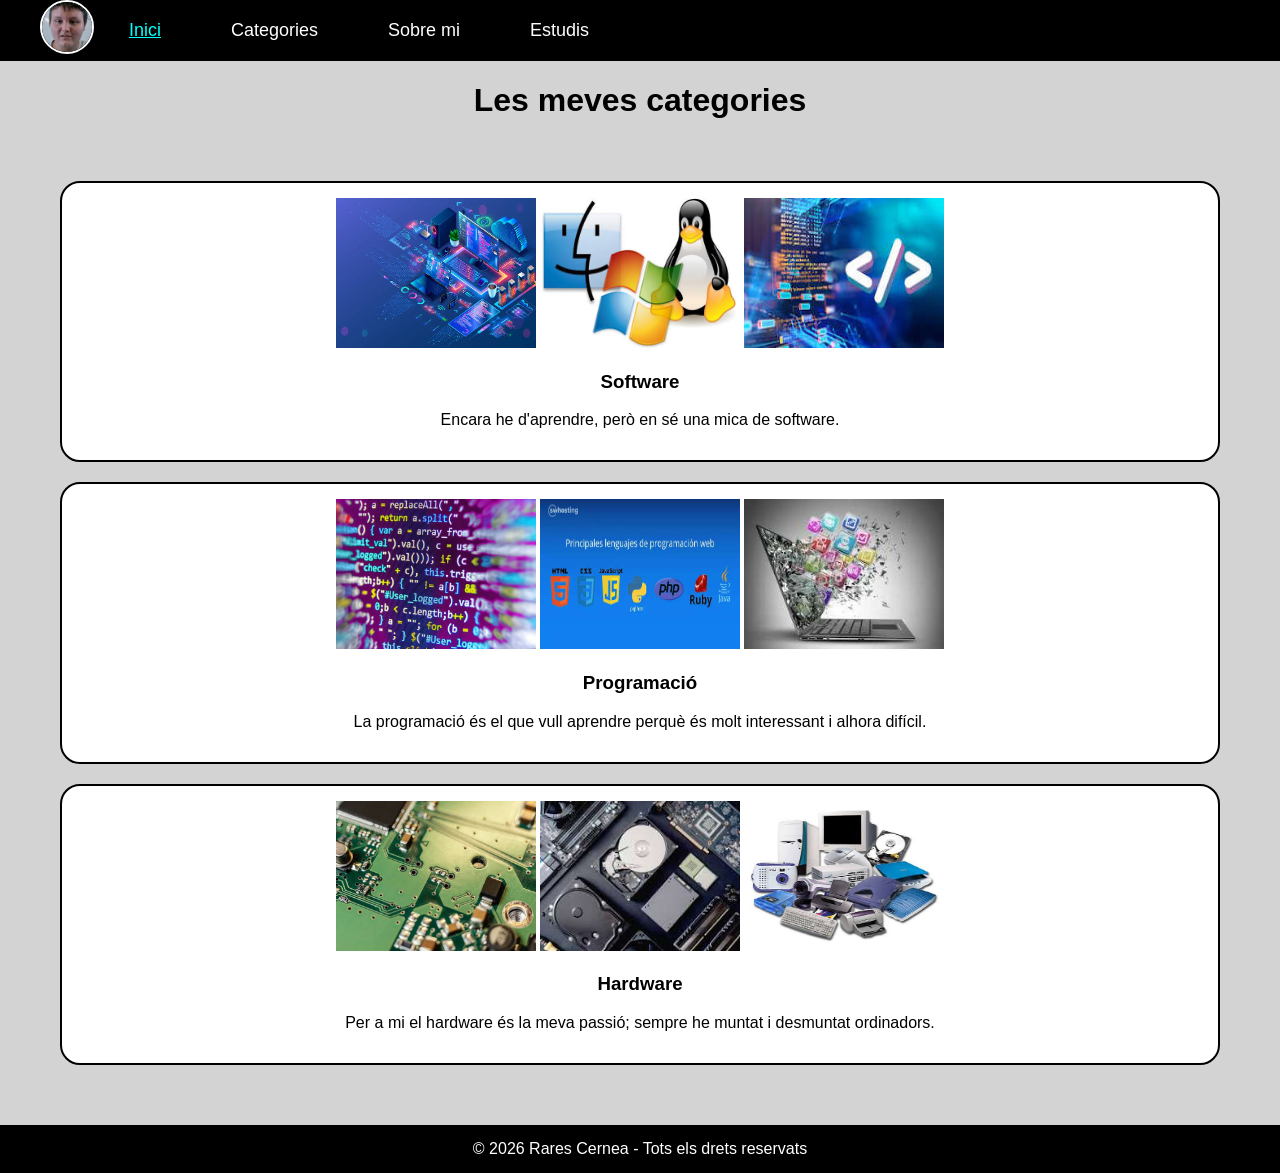
==== pages/categories.html @ 8976f3eb "Add files via upload" ====
<!DOCTYPE html>
<html lang="ca">

<head>
    <meta charset="UTF-8">
    <meta name="viewport" content="width=device-width, initial-scale=1.0">
    <title>Categories</title>
    <link rel="stylesheet" href="../css/style.css">
</head>

<body>

    <header>
        <nav>
            <ul>
                <img src="../images/Rares.png" alt="foto_de_mi_cara" class="mi_cara">
                <li><a href="../index.html" class="actiu">Inici</a></li>
                <li><a href="./categories.html">Categories</a></li>
                <li><a href="./sobre_mi.html">Sobre mi</a></li>
                <li><a href="./Estudis.html">Estudis</a></li>
            </ul>
        </nav>
    </header>

    <h1>Les meves categories</h1>

    <main>

        <article class="card">
            <img src="../images/software.jpg" alt="Software">
            <img src="../images/win.jpg" alt="Windows">
            <img src="../images/baixa (11).jpg" alt="Windows">
            <h3>Software</h3>
            <p>Encara he d'aprendre, però en sé una mica de software.</p>
        </article>

        <article class="card">
            <img src="../images/programacio.jpg" alt="Programació">
            <img src="../images/images (1).jpg" alt="Codi">
            <img src="../images/baixa (10).jpg" alt="Codi">
            <h3>Programació</h3>
            <p>La programació és el que vull aprendre perquè és molt interessant i alhora difícil.</p>
        </article>

        <article class="card">
            <img src="../images/hardware.jpg" alt="Hardware">
            <img src="../images/baixa (9).jpg" alt="Hardware">
            <img src="../images/images (2).jpg" alt="Hardware">
            <h3>Hardware</h3>
            <p>Per a mi el hardware és la meva passió; sempre he muntat i desmuntat ordinadors.</p>
        </article>

    </main>

    <footer>© 2026 Rares Cernea - Tots els drets reservats </footer>

</body>

</html>
---- css/style.css ----
/* --- ESTILS GENERALS --- */
body {
    background-color: lightgray;
    font-family: Arial;
    margin: 0px;
    padding: 0px;
}

/* --- MENÚ DE NAVEGACIÓ --- */

.mi_cara {
    width: 50px;
    height: 50px;
    border-radius: 50%;
    border-color: white;
    object-fit: cover;
    float: left;
    border: 2px solid white;
}


nav a:hover {
    color: cyan;
    text-decoration: underline;
}

.actiu {
    color: cyan;
    text-decoration: underline;
}

nav ul {
    list-style: none;
    margin: 0;
    background-color: black;
    overflow: hidden;

}

nav ul li {
    padding: 20px;
    float: left;
    
}

nav ul li a {
    color: white;
    text-decoration: none;
    margin: 0 15px 0px 15px;
    font-size: 18px;
}

/* --- PÀGINA D'INICI I TEXTOS --- */
main {
    margin: 20px;
    padding: 20px;
    text-align: center;
    min-height: 80vh;
}

h2 {
    color: black;
    margin-top: 20px;
}

h1 {
    text-align: center;
    background-color: lightgray;
}

p {
    font-size: 16px;
    margin-top: 10px;
}

/* --- TARGETES DE CATEGORIES --- */
.card {
    background-color: white;
    border: 2px solid black;
    margin: 20px;
    padding: 15px;
    text-align: center;
    border-radius: 20px;
}

.card img {
    width: 200px;
    height: 150px;
}

/* --- PÀGINA SOBRE MI --- */
.foto-perfil {
    width: 150px;
    height: 150px;
    border: 3px solid black;
    margin-top: 15px;
    border-radius: 20px;
}

footer {
    text-align: center;
    padding: 15px;
    background-color: black;
    color: white;
}


table {
    width: 75px;
  border-collapse: collapse; 
  font-family: Arial, sans-serif;
  font-size: 14px;
  margin: 40px;
}

table th, 
table td {
  
  padding: 5px;              
  text-align: center;         
  vertical-align: middle;     
}

.IPO{
    background-color: yellowgreen;
}
.sistemes{
    background-color: purple;
}
.Xarxes{
    background-color: burlywood;
}
.ofimatica{
    background-color: green;
}
.Tutoria{
    background-color: blueviolet;
}
.ingles{
    background-color: rgb(79, 121, 107);
}
.Sostenibilitat{
    background-color: darkorchid;
}
.Muntatge{
    background-color: bisque;
}
.WEB{
    background-color: darkslateblue;
}
.Digitalització{
    background-color: rgb(223, 180, 117);
}
.dias{
    border: 1px solid #000000; 
}
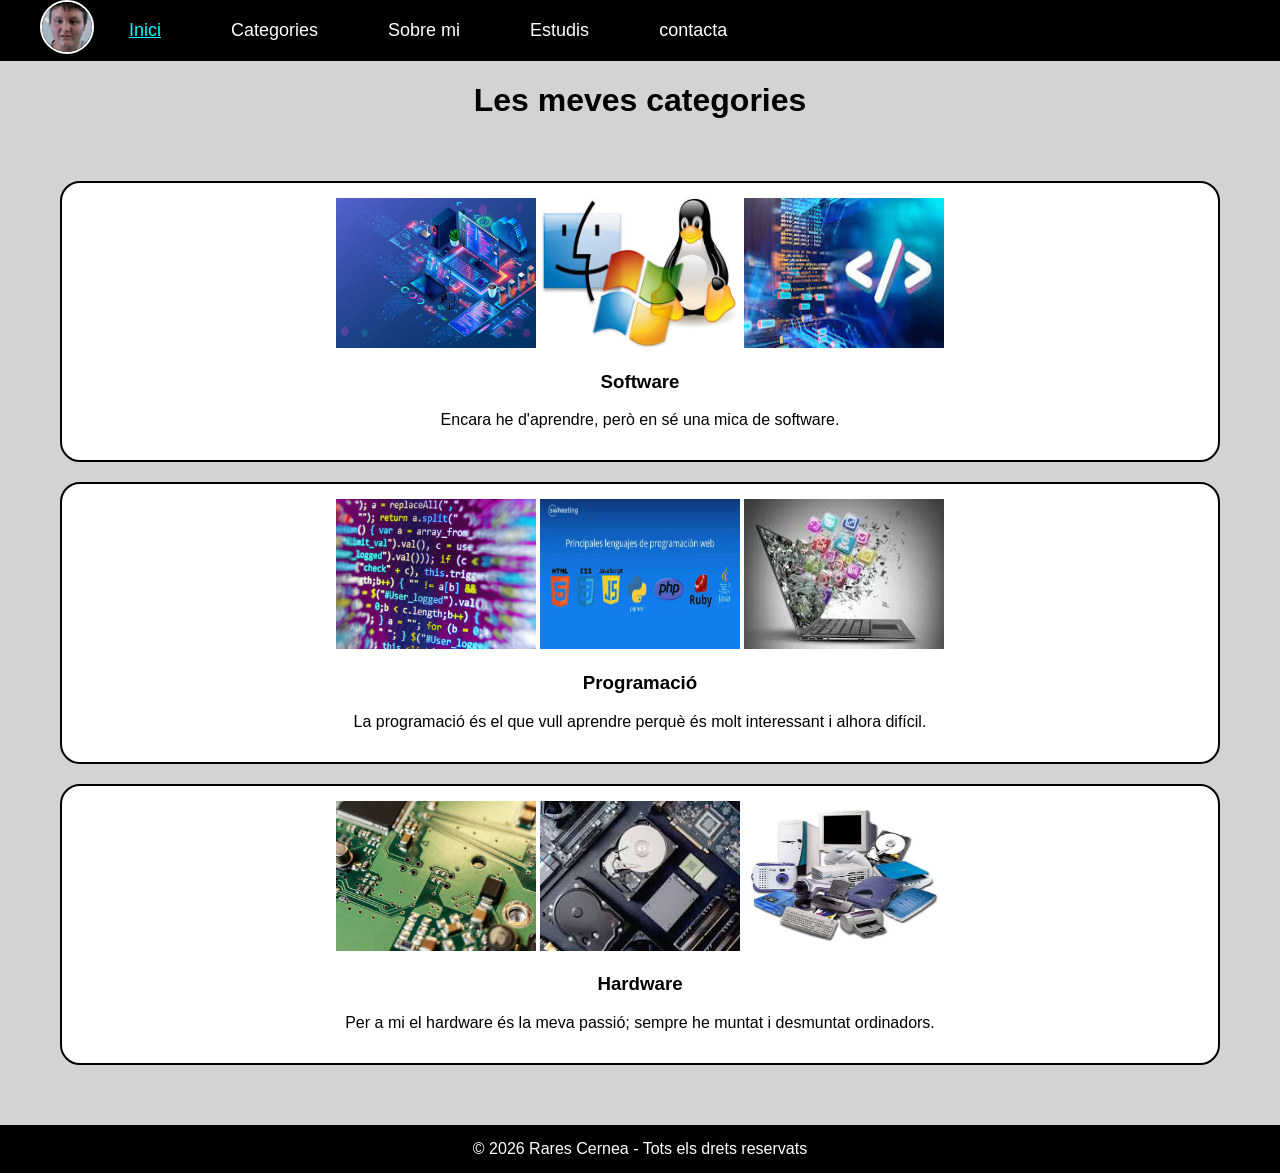
==== commit e98fa9ed: "Add files via upload" ====
--- a/pages/categories.html
+++ b/pages/categories.html
@@ -18,6 +18,7 @@
                 <li><a href="./categories.html">Categories</a></li>
                 <li><a href="./sobre_mi.html">Sobre mi</a></li>
                 <li><a href="./Estudis.html">Estudis</a></li>
+                <li><a href="./contacta.html">contacta</a></li>
             </ul>
         </nav>
     </header>
--- a/css/style.css
+++ b/css/style.css
@@ -153,4 +153,10 @@
 }
 .dias{
     border: 1px solid #000000; 
+}
+
+form {
+  display: grid;
+  grid-template-columns: max-content 220px;
+  gap: 4px;
 }
